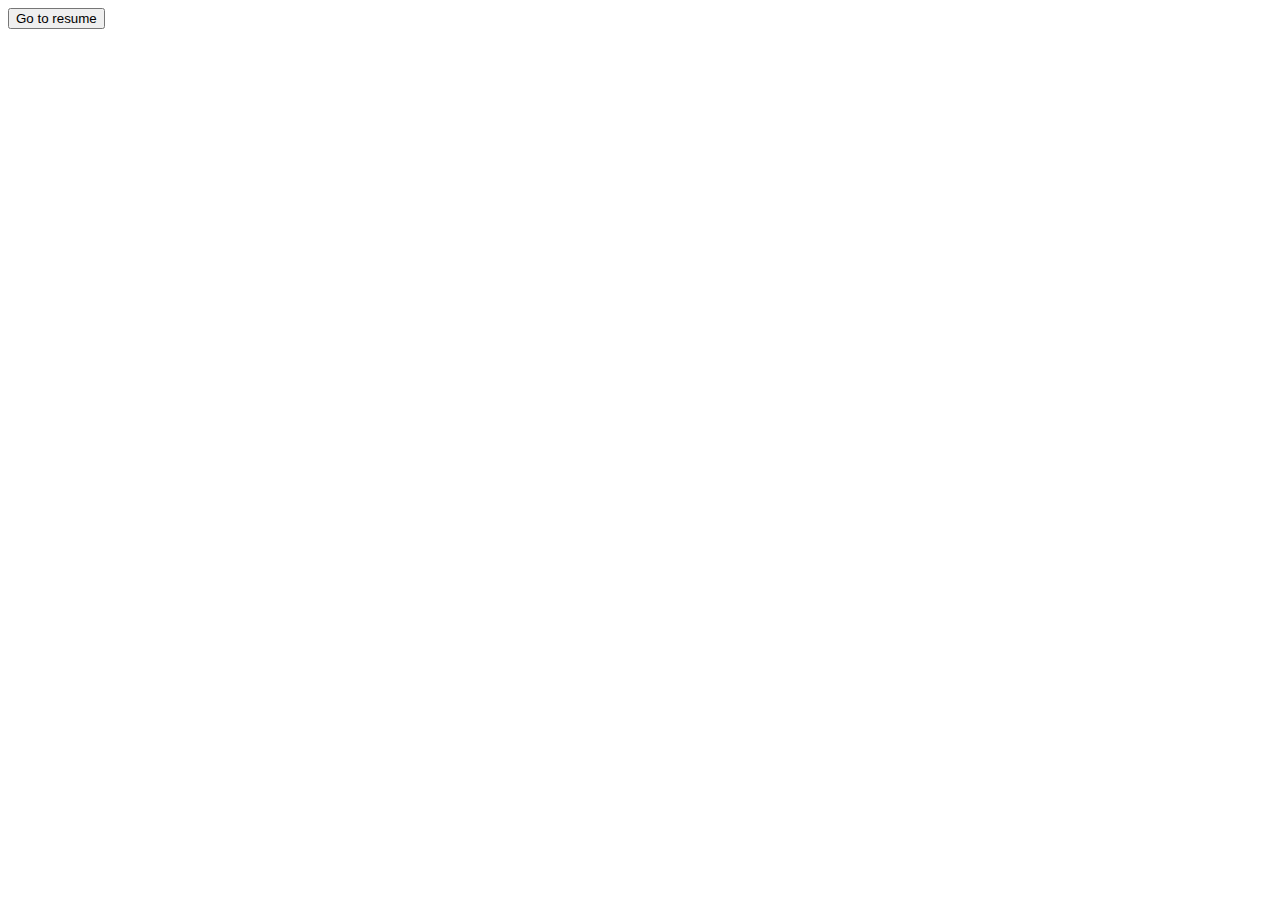
==== aboutme.html @ 21999060 "test" ====
<!DOCTYPE html>
<html lang="en">
<head>
<meta charset="UTF-8">
<meta name="viewport" content="width=device-width, initial-scale=1.0">
<title>3D Pancake Layers</title>
<link rel="stylesheet" href="style.css">
</head>
<body>

    <a href="resume.html" ><button>Go to resume</button></a>



</body>
</html>
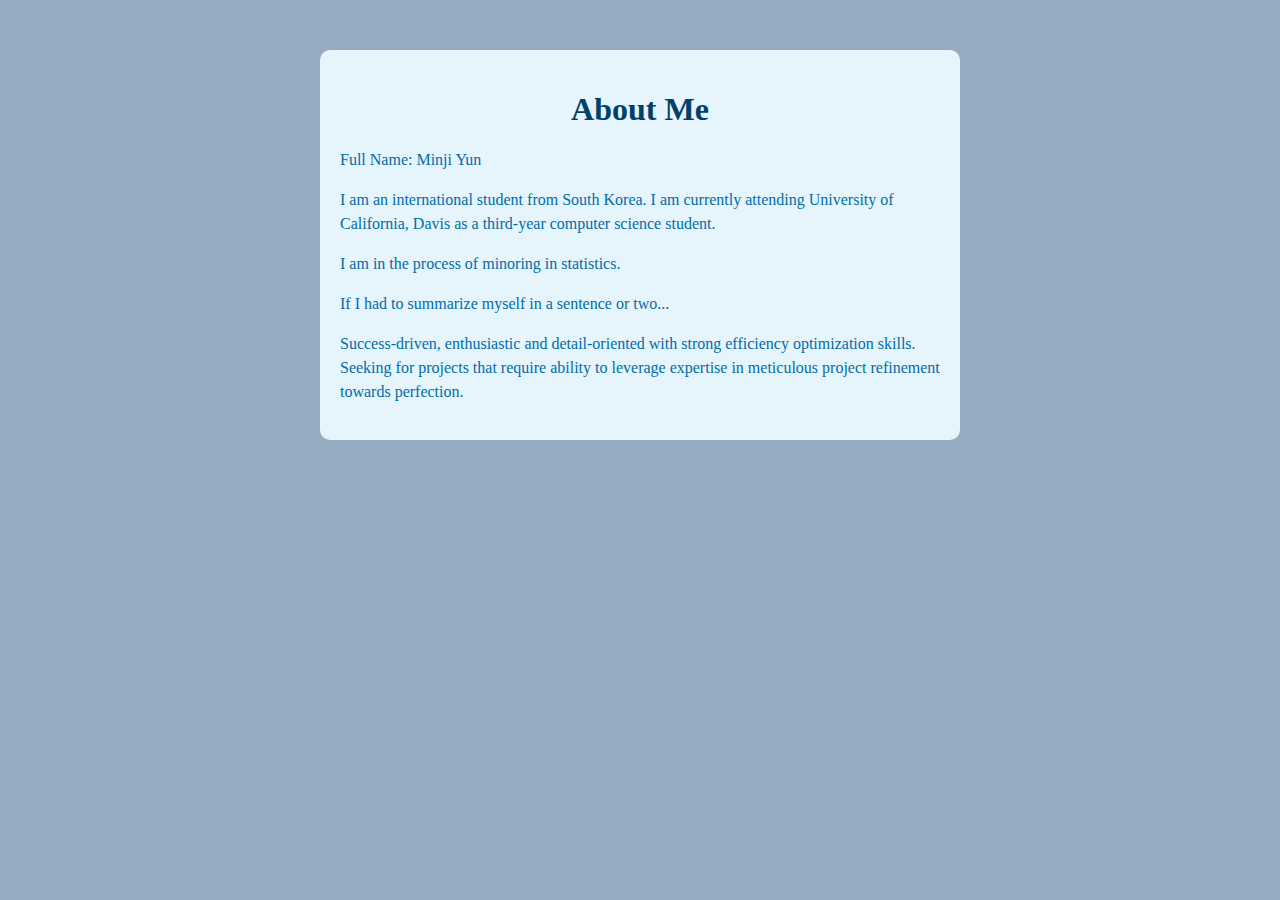
==== commit f8f65e44: "resume fixed, ev ado;ifh;kla" ====
--- a/aboutme.html
+++ b/aboutme.html
@@ -3,12 +3,29 @@
 <head>
 <meta charset="UTF-8">
 <meta name="viewport" content="width=device-width, initial-scale=1.0">
-<title>3D Pancake Layers</title>
+<title>About Minji</title>
 <link rel="stylesheet" href="style.css">
+
+<!--Animation js file-->
+<script src="script.js"></script>
+
+<!-- Google fonts import-->
+<link rel="preconnect" href="https://fonts.googleapis.com">
+<link rel="preconnect" href="https://fonts.gstatic.com" crossorigin>
+<link href="https://fonts.googleapis.com/css2?family=Lato:ital,wght@0,100;0,300;0,400;0,700;0,900;1,100;1,300;1,400;1,700;1,900&display=swap" rel="stylesheet">
+
 </head>
 <body>
+    <div class="header">
+        <h1 class="hidden">About Me</h1>
+        <p class="hidden">Full Name: Minji Yun</p>
+        <p class="hidden">I am an international student from South Korea. I am currently attending University of California, Davis as a third-year computer science student.</p>
+        <p class="hidden">I am in the process of minoring in statistics.</p>
+        <p class="hidden">If I had to summarize myself in a sentence or two...</p>
+        <p class="hidden">Success-driven, enthusiastic and detail-oriented with strong efficiency optimization skills. Seeking for projects that
+            require ability to leverage expertise in meticulous project refinement towards perfection.</p>
+      </div>
 
-    <a href="resume.html" ><button>Go to resume</button></a>
 
 
 
--- a/style.css
+++ b/style.css
@@ -0,0 +1,166 @@
+/* hide initially */
+.hidden {
+    opacity: 0;
+    transition: opacity 0.5s ease-in-out;
+  }
+  
+  /* fade in */
+  .fade-in {
+    opacity: 1;
+  }
+
+body {
+    background-color:#96abc0;
+}
+.header {
+    background-color: #E6F4FB;
+    padding: 20px;
+    border-radius: 10px;
+    margin: 50px auto;
+    max-width: 600px;
+}
+
+h1 {
+    color: #00416A;
+    text-align: center;
+    margin-bottom: 20px;
+  }
+  
+
+p {
+    color: #006DAA;
+    font-size: 16px;
+    line-height: 1.5;
+}
+
+.box {
+  width: 500px;
+  height: 500px;
+  background-color: #E6F4FB;
+  border-radius: 20px;
+  margin: 20px auto;
+  display: flex; 
+  flex-direction: column; 
+  justify-content: flex-start; 
+  align-items: center; 
+}
+
+.centered {
+    margin-top: 20px;
+    font-family: 'Lato', sans-serif;
+    font-size: 24px;
+    color: #08183b;
+}
+
+.here {
+    margin-top: 5px;
+    font-family: 'Lato', sans-serif;
+    font-size: 18px;
+    color: #08183b;
+}
+
+.download-button {
+    display: inline-block;
+    margin-top: 40px;
+    padding: 10px 40px;
+    background-color: #007bff;
+    color: #fff;
+    text-decoration: none;
+    border-radius: 5px;
+    transition: background-color 0.3s;
+}
+  
+.download-button:hover {
+    background-color: #0056b3;
+}
+
+.download-button img {
+    width: 40px;
+    height: 40px;
+    margin: 5px auto;
+}
+
+
+
+
+
+
+
+
+/* Font Settings */
+.lato-thin {
+    font-family: "Lato", sans-serif;
+    font-weight: 100;
+    font-style: normal;
+}
+  
+.lato-light {
+    font-family: "Lato", sans-serif;
+    font-weight: 300;
+    font-style: normal;
+}
+  
+.lato-regular {
+    font-family: "Lato", sans-serif;
+    font-weight: 400;
+    font-style: normal;
+}
+  
+.lato-bold {
+    font-family: "Lato", sans-serif;
+    font-weight: 700;
+    font-style: normal;
+}
+  
+.lato-black {
+    font-family: "Lato", sans-serif;
+    font-weight: 900;
+    font-style: normal;
+}
+  
+.lato-thin-italic {
+    font-family: "Lato", sans-serif;
+    font-weight: 100;
+    font-style: italic;
+}
+  
+.lato-light-italic {
+    font-family: "Lato", sans-serif;
+    font-weight: 300;
+    font-style: italic;
+}
+  
+.lato-regular-italic {
+    font-family: "Lato", sans-serif;
+    font-weight: 400;
+    font-style: italic;
+}
+  
+.lato-bold-italic {
+    font-family: "Lato", sans-serif;
+    font-weight: 700;
+    font-style: italic;
+}
+  
+.lato-black-italic {
+    font-family: "Lato", sans-serif;
+    font-weight: 900;
+    font-style: italic;
+}
+  
+
+@media screen and (max-width: 768px) {
+    body {
+      padding: 15px;
+      margin: 30px auto;
+      max-width: 90%;
+    }
+}
+  
+@media screen and (max-width: 576px) {
+    body {
+      padding: 10px;
+      margin: 20px auto;
+      max-width: 90%;
+    }
+}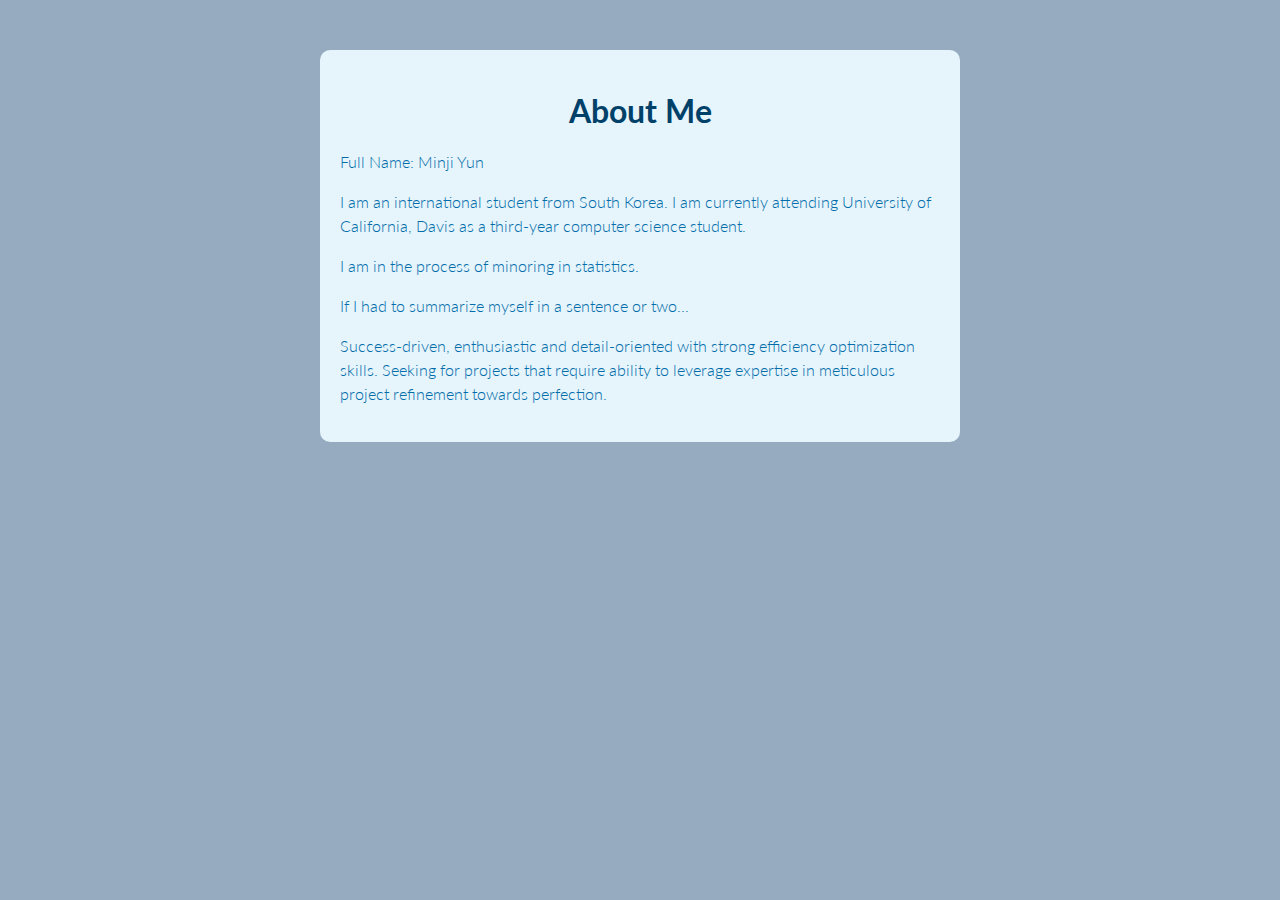
==== commit 21c7337f: "lato" ====
--- a/aboutme.html
+++ b/aboutme.html
@@ -17,16 +17,16 @@
 </head>
 <body>
     <div class="header">
-        <h1 class="hidden">About Me</h1>
-        <p class="hidden">Full Name: Minji Yun</p>
-        <p class="hidden">I am an international student from South Korea. I am currently attending University of California, Davis as a third-year computer science student.</p>
-        <p class="hidden">I am in the process of minoring in statistics.</p>
-        <p class="hidden">If I had to summarize myself in a sentence or two...</p>
-        <p class="hidden">Success-driven, enthusiastic and detail-oriented with strong efficiency optimization skills. Seeking for projects that
+        <h1 class="hidden lato-bold">About Me</h1>
+        <p class="hidden lato-light">Full Name: Minji Yun</p>
+        <p class="hidden lato-light">I am an international student from South Korea. I am currently attending University of California, Davis as a third-year computer science student.</p>
+        <p class="hidden lato-light">I am in the process of minoring in statistics.</p>
+        <p class="hidden lato-light">If I had to summarize myself in a sentence or two...</p>
+        <p class="hidden lato-light">Success-driven, enthusiastic and detail-oriented with strong efficiency optimization skills. Seeking for projects that
             require ability to leverage expertise in meticulous project refinement towards perfection.</p>
       </div>
 
-
+ 
 
 
 </body>
--- a/style.css
+++ b/style.css
@@ -5,9 +5,13 @@
   }
   
   /* fade in */
-  .fade-in {
+.fade-in {
     opacity: 1;
-  }
+}
+
+.indexbody {
+    background-color: #fff;
+}
 
 body {
     background-color:#96abc0;
@@ -24,6 +28,7 @@
     color: #00416A;
     text-align: center;
     margin-bottom: 20px;
+    font-family: 'Lato', sans-serif;
   }
   
 
@@ -80,7 +85,7 @@
     margin: 5px auto;
 }
 
-
+ 
 
 
 
@@ -163,4 +168,4 @@
       margin: 20px auto;
       max-width: 90%;
     }
-}+}
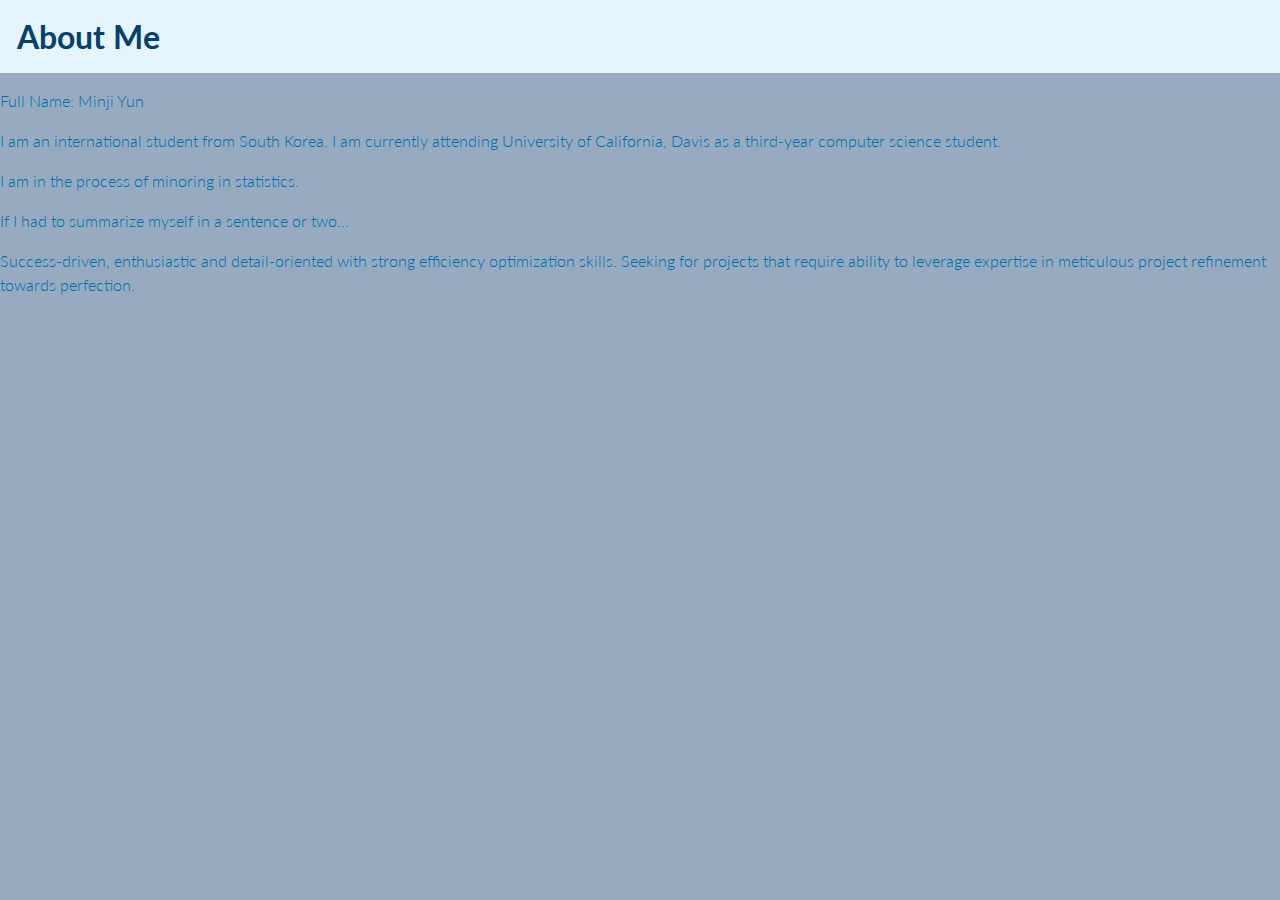
==== commit cde6f082: "eh" ====
--- a/aboutme.html
+++ b/aboutme.html
@@ -16,15 +16,16 @@
 
 </head>
 <body>
-    <div class="header">
+    <section class="header">
         <h1 class="hidden lato-bold">About Me</h1>
-        <p class="hidden lato-light">Full Name: Minji Yun</p>
-        <p class="hidden lato-light">I am an international student from South Korea. I am currently attending University of California, Davis as a third-year computer science student.</p>
-        <p class="hidden lato-light">I am in the process of minoring in statistics.</p>
-        <p class="hidden lato-light">If I had to summarize myself in a sentence or two...</p>
-        <p class="hidden lato-light">Success-driven, enthusiastic and detail-oriented with strong efficiency optimization skills. Seeking for projects that
-            require ability to leverage expertise in meticulous project refinement towards perfection.</p>
-      </div>
+    </section>
+
+    <p class="hidden lato-light">Full Name: Minji Yun</p>
+    <p class="hidden lato-light">I am an international student from South Korea. I am currently attending University of California, Davis as a third-year computer science student.</p>
+    <p class="hidden lato-light">I am in the process of minoring in statistics.</p>
+    <p class="hidden lato-light">If I had to summarize myself in a sentence or two...</p>
+    <p class="hidden lato-light">Success-driven, enthusiastic and detail-oriented with strong efficiency optimization skills. Seeking for projects that
+        require ability to leverage expertise in meticulous project refinement towards perfection.</p>
 
  
 
--- a/style.css
+++ b/style.css
@@ -15,23 +15,22 @@
 
 body {
     background-color:#96abc0;
+    margin: 0;
 }
+
 .header {
     background-color: #E6F4FB;
-    padding: 20px;
-    border-radius: 10px;
-    margin: 50px auto;
-    max-width: 600px;
+    text-align: center;
+    padding:15px;
 }
 
 h1 {
     color: #00416A;
-    text-align: center;
-    margin-bottom: 20px;
+    text-align: left;
+    margin: 2px;
     font-family: 'Lato', sans-serif;
-  }
+}
   
-
 p {
     color: #006DAA;
     font-size: 16px;
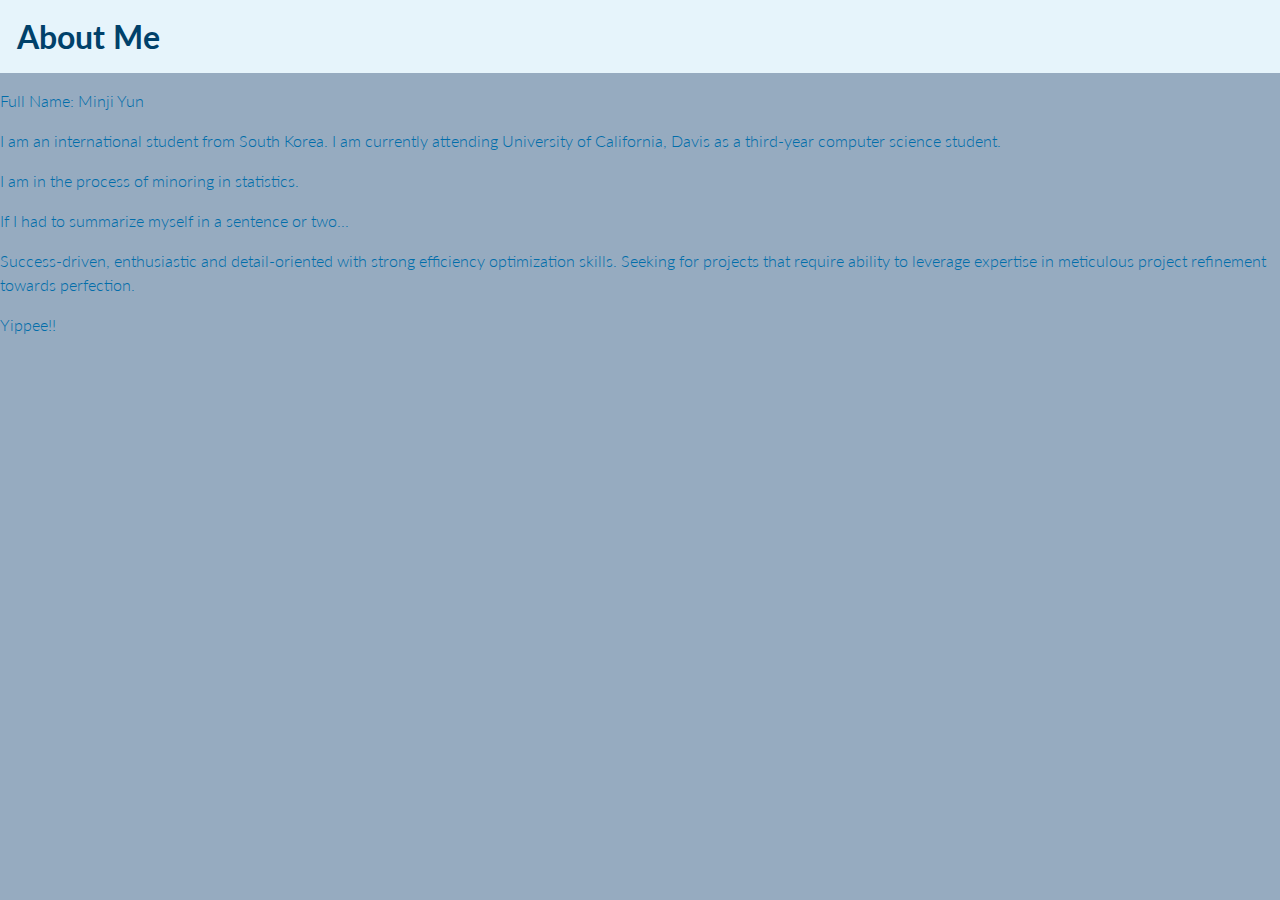
==== commit 35d6c140: "yip" ====
--- a/aboutme.html
+++ b/aboutme.html
@@ -26,6 +26,7 @@
     <p class="hidden lato-light">If I had to summarize myself in a sentence or two...</p>
     <p class="hidden lato-light">Success-driven, enthusiastic and detail-oriented with strong efficiency optimization skills. Seeking for projects that
         require ability to leverage expertise in meticulous project refinement towards perfection.</p>
+    <p class="hidden lato-light"> Yippee!!</p>
 
  
 
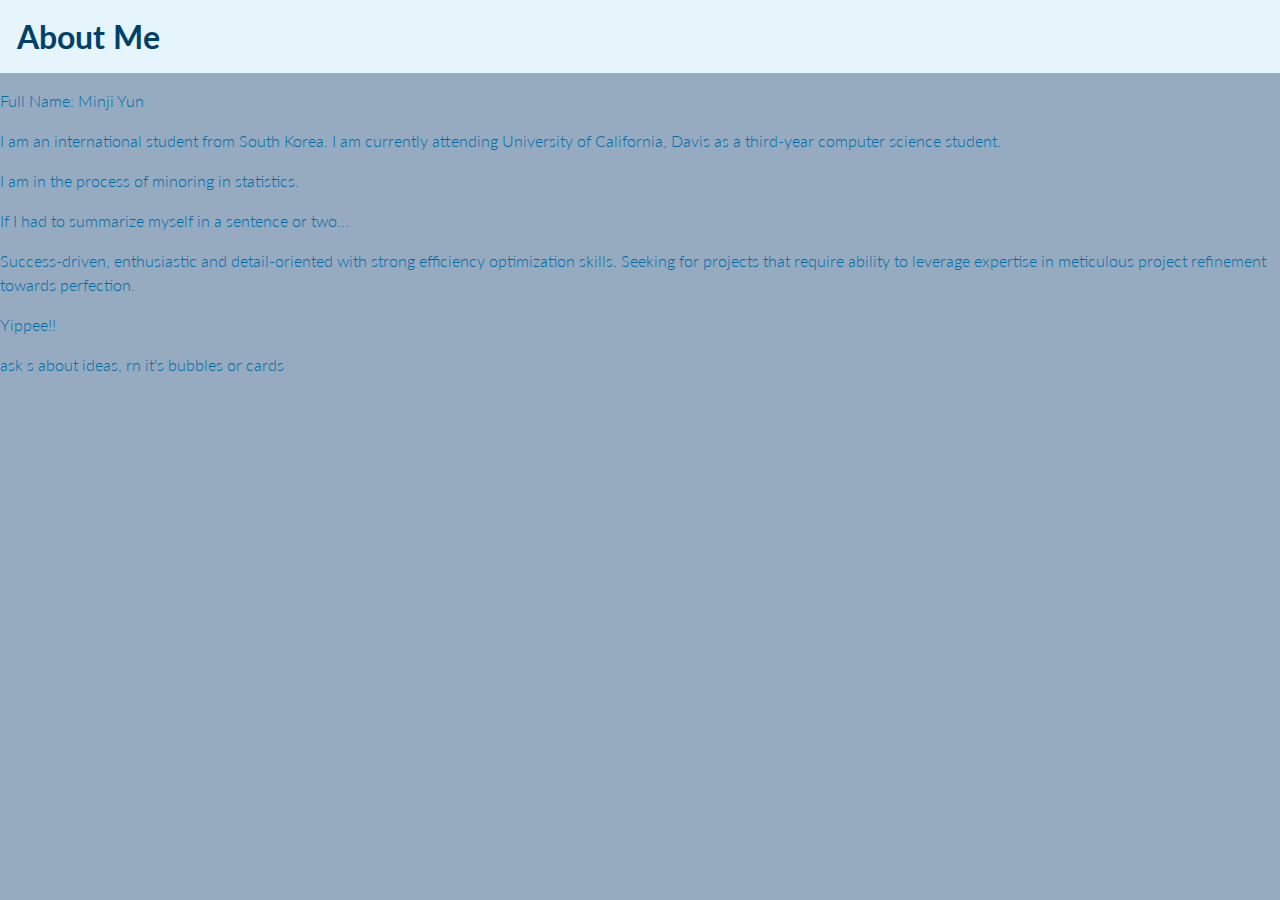
==== commit ea7a94c8: "yipp" ====
--- a/aboutme.html
+++ b/aboutme.html
@@ -27,6 +27,7 @@
     <p class="hidden lato-light">Success-driven, enthusiastic and detail-oriented with strong efficiency optimization skills. Seeking for projects that
         require ability to leverage expertise in meticulous project refinement towards perfection.</p>
     <p class="hidden lato-light"> Yippee!!</p>
+    <p class="hidden lato-light"> ask s about ideas, rn it's bubbles or cards</p>
 
  
 
